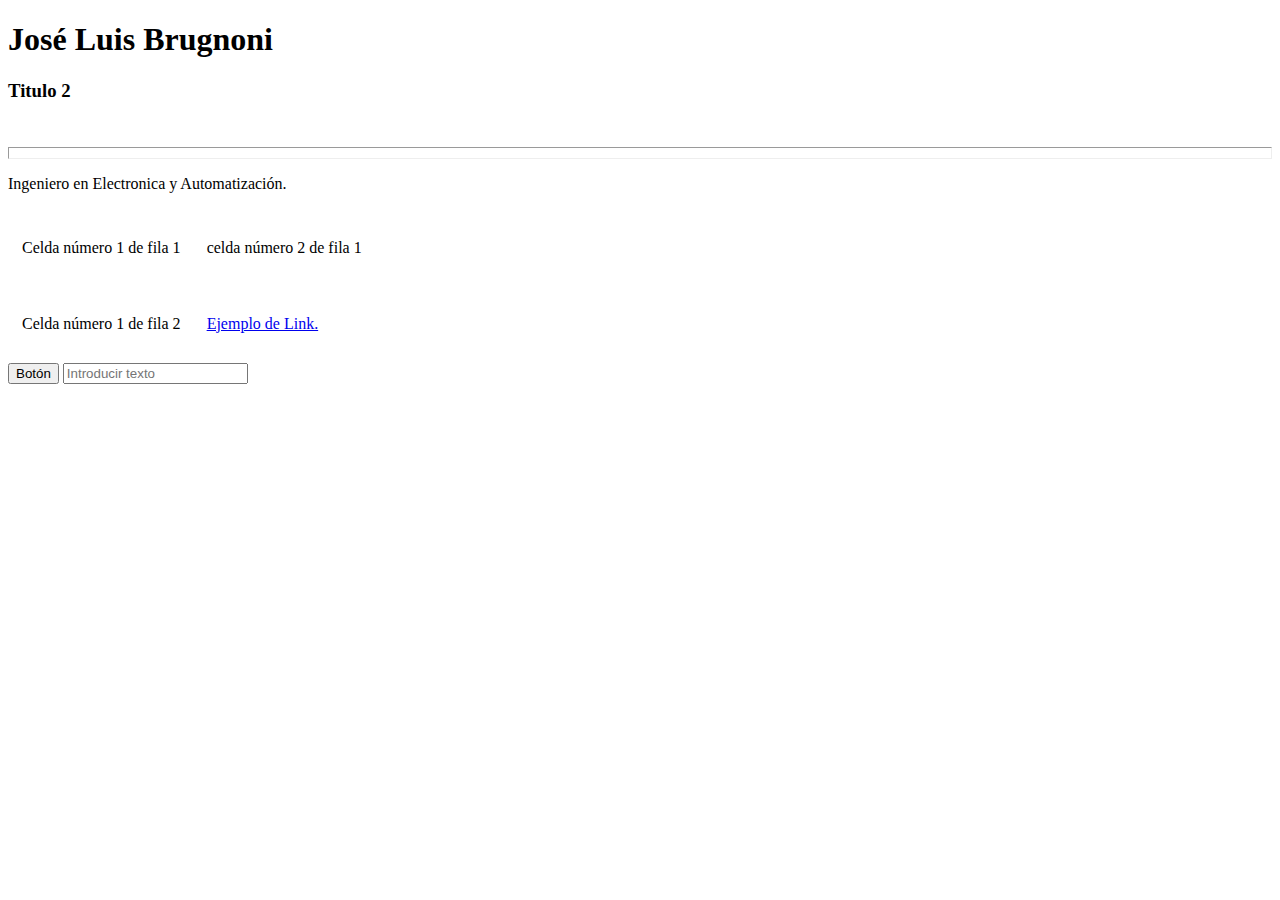
==== 1_basico.html @ 1933d9cf "Este es el primer commit del ejercicio de clase 30/11 Módulo 1" ====
<!DOCTYPE html>
<html xmlns:mso="urn:schemas-microsoft-com:office:office" xmlns:msdt="uuid:C2F41010-65B3-11d1-A29F-00AA00C14882">
    <head>
        <meta charset="utf-8">
        <link rel="icon" type="image/x-icon" href="/favicon.png">
        <title>Jose Luis Brugnoni</title>
</head>

    <body>
        <h1>José Luis Brugnoni</h1>
        <h3>Titulo 2</h3>
        <br />
        <hr size="12">
        <p>Ingeniero en Electronica y Automatización.</p>
        <table cellpadding="12">
            <tr>
                <td>
                    <p> Celda número 1 de fila 1</p>
                </td>
                <td>
                    <p> celda número 2 de fila 1</p>
                </td>
            </tr>
            <tr>
                <td>
                    <p> Celda número 1 de fila 2</p>
                </td>
                <td>
                    <a href="https://google.com"> Ejemplo de Link.</a>
                </td>
            </tr>
        </table>
        <button> Botón</button>
        <input type="text" name="" value="" placeholder="Introducir texto">
    </body>

</html>
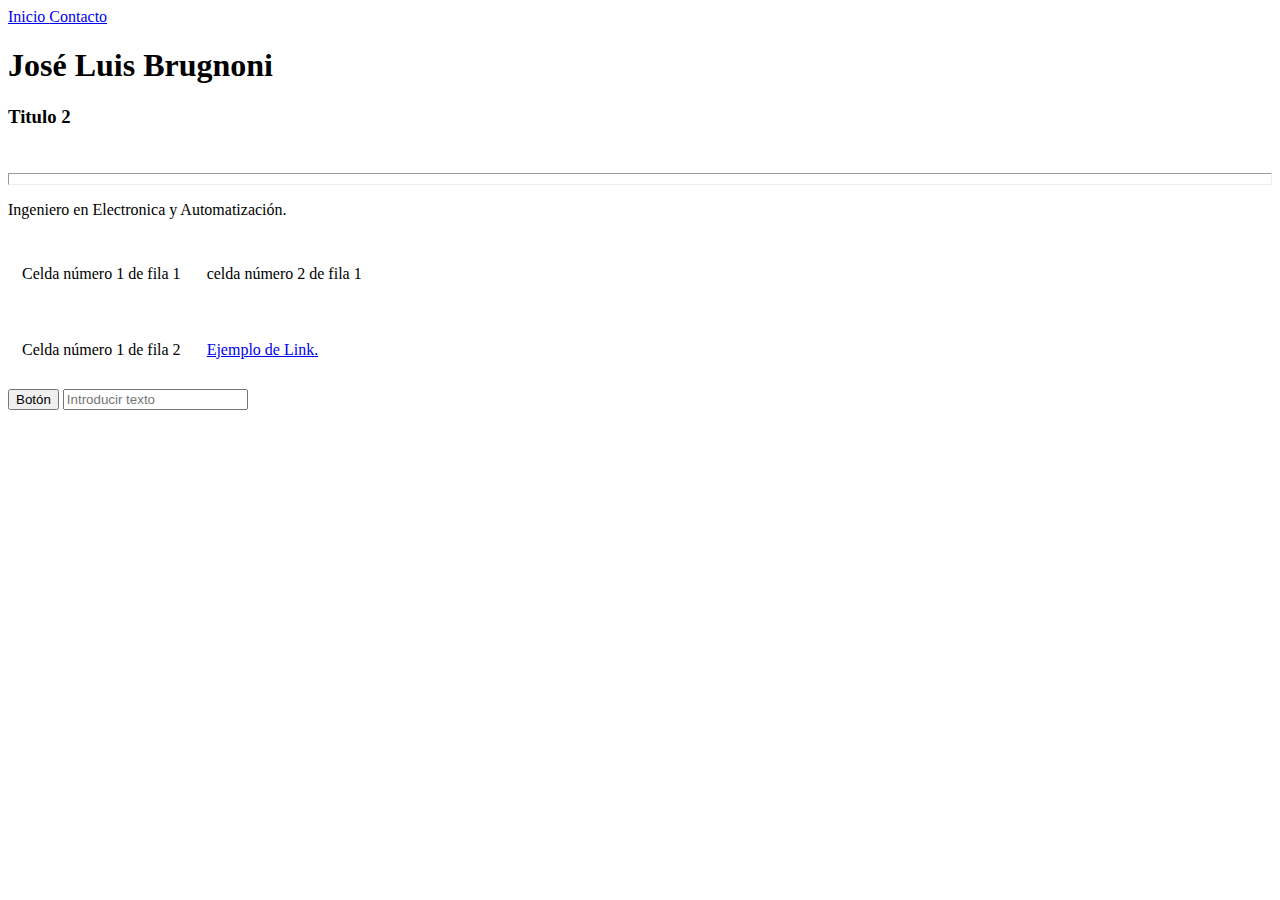
==== commit 05cbf827: "Segundo commit de ejercicio de clase. Se agregaron los links de inicio" ====
--- a/1_basico.html
+++ b/1_basico.html
@@ -7,6 +7,8 @@
 </head>
 
     <body>
+        <a href="./1_basico.html"> Inicio </a>
+        <a href="./contacto.html"> Contacto</a>
         <h1>José Luis Brugnoni</h1>
         <h3>Titulo 2</h3>
         <br />
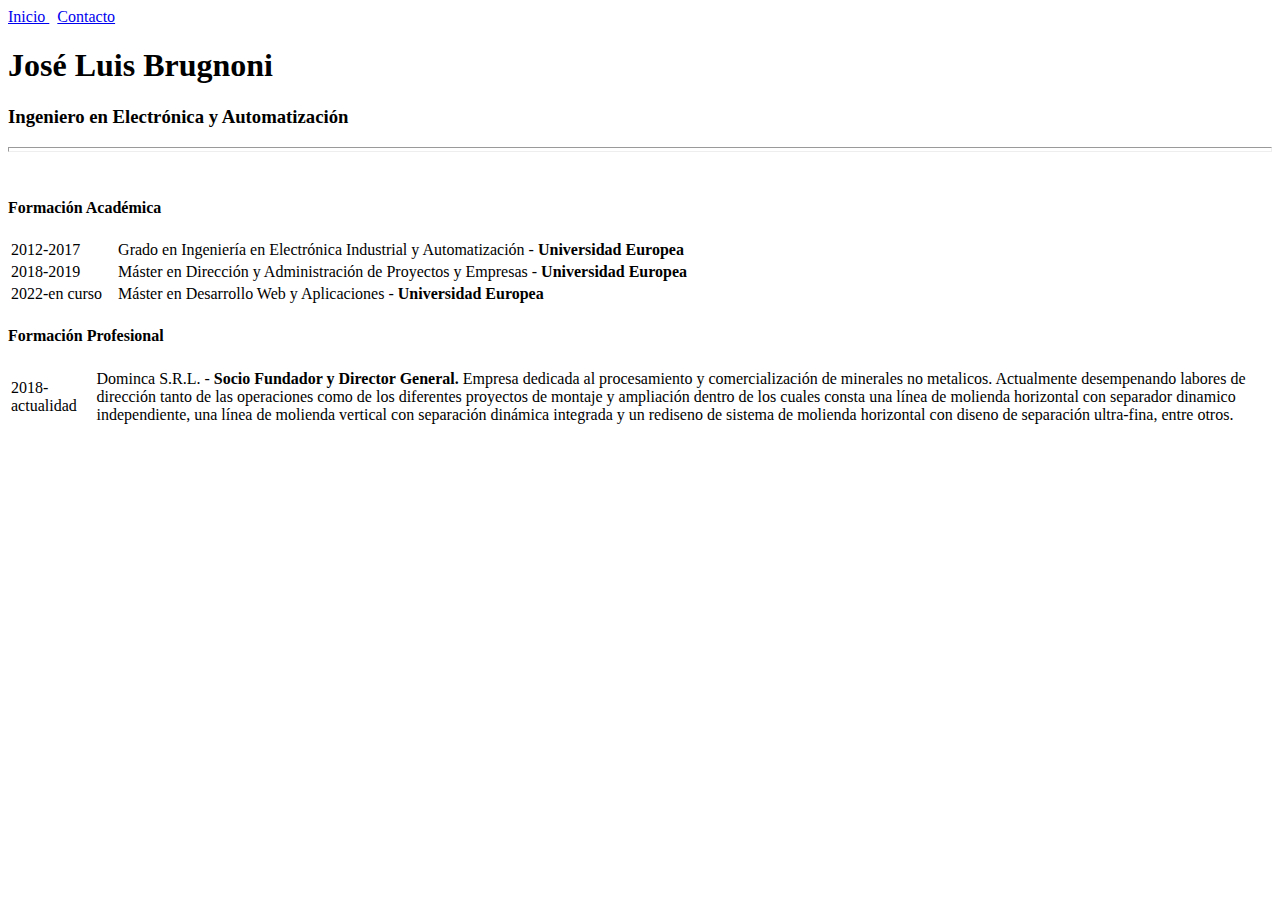
==== commit 6efa43ef: "Commit de trabajo realizado 5/12. Avance de pagina de CV" ====
--- a/1_basico.html
+++ b/1_basico.html
@@ -8,32 +8,53 @@
 
     <body>
         <a href="./1_basico.html"> Inicio </a>
+        <a >&nbsp;</a>
         <a href="./contacto.html"> Contacto</a>
         <h1>José Luis Brugnoni</h1>
-        <h3>Titulo 2</h3>
+        <h3>Ingeniero en Electrónica y Automatización</h3>
+        <hr size="5">
         <br />
-        <hr size="12">
-        <p>Ingeniero en Electronica y Automatización.</p>
-        <table cellpadding="12">
+        <h4> Formación Académica</h4>
+        <table>
             <tr>
                 <td>
-                    <p> Celda número 1 de fila 1</p>
+                    2012-2017 &nbsp;&nbsp;
                 </td>
                 <td>
-                    <p> celda número 2 de fila 1</p>
+                    Grado en Ingeniería en Electrónica Industrial y Automatización - <b>Universidad Europea</b>
                 </td>
             </tr>
             <tr>
                 <td>
-                    <p> Celda número 1 de fila 2</p>
+                    2018-2019 &nbsp;&nbsp;
                 </td>
                 <td>
-                    <a href="https://google.com"> Ejemplo de Link.</a>
+                    Máster en Dirección y Administración de Proyectos y Empresas - <b>Universidad Europea</b>
+                </td>
+            </tr>
+            <tr>
+                <td>
+                    2022-en curso&nbsp;&nbsp;&nbsp;
+                </td>
+                <td>
+                    Máster en Desarrollo Web y Aplicaciones - <b> Universidad Europea</b>
                 </td>
             </tr>
         </table>
-        <button> Botón</button>
-        <input type="text" name="" value="" placeholder="Introducir texto">
+
+        <h4> Formación Profesional</h4>
+        <table>
+            <tr>
+                <td>
+                    2018-actualidad &nbsp;&nbsp;
+                </td>
+                <td>
+                    Dominca S.R.L. - <b>Socio Fundador y Director General.</b> Empresa dedicada al procesamiento y comercialización de minerales no metalicos. 
+                    Actualmente desempenando labores de dirección tanto de las operaciones como de los diferentes proyectos de montaje y ampliación dentro
+                    de los cuales consta una línea de molienda horizontal con separador dinamico independiente, una línea de molienda vertical con separación
+                    dinámica integrada y un rediseno de sistema de molienda horizontal con diseno de separación ultra-fina, entre otros.
+            </tr>
+        </table>
     </body>
 
 </html>
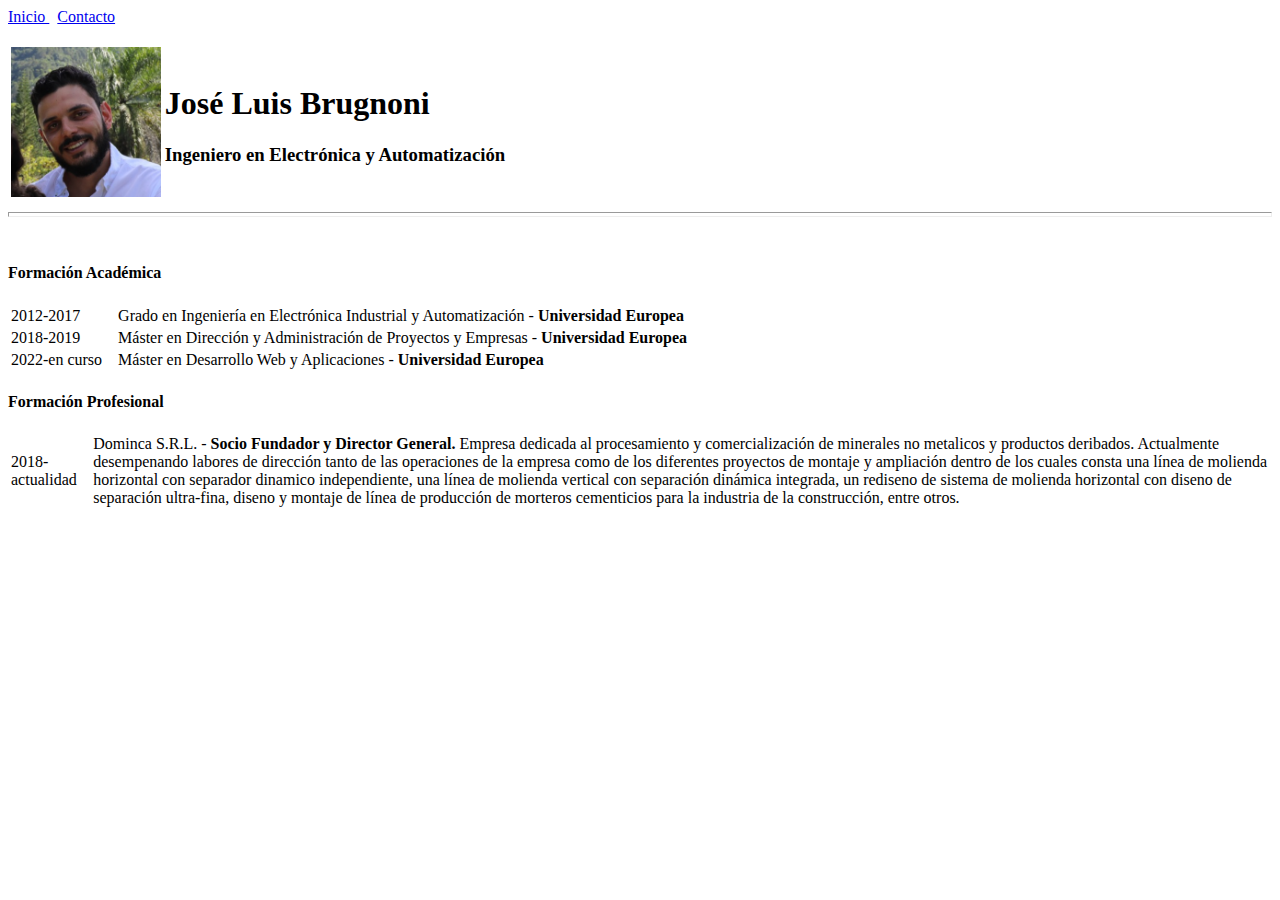
==== commit 0e6d9ac0: "imagen agregada a repositorio y codigo" ====
--- a/1_basico.html
+++ b/1_basico.html
@@ -10,8 +10,23 @@
         <a href="./1_basico.html"> Inicio </a>
         <a >&nbsp;</a>
         <a href="./contacto.html"> Contacto</a>
-        <h1>José Luis Brugnoni</h1>
-        <h3>Ingeniero en Electrónica y Automatización</h3>
+        <br />
+        <br />
+
+        <table>
+            <tr>
+                <td>
+                    <img 
+                    src="imagenes/Imagen1.png"
+                    height="150"
+                    />
+                </td>
+                <td>
+                    <h1>José Luis Brugnoni</h1>
+                    <h3>Ingeniero en Electrónica y Automatización</h3>
+                </td>
+            </tr>
+        </table>
         <hr size="5">
         <br />
         <h4> Formación Académica</h4>
@@ -49,10 +64,8 @@
                     2018-actualidad &nbsp;&nbsp;
                 </td>
                 <td>
-                    Dominca S.R.L. - <b>Socio Fundador y Director General.</b> Empresa dedicada al procesamiento y comercialización de minerales no metalicos. 
-                    Actualmente desempenando labores de dirección tanto de las operaciones como de los diferentes proyectos de montaje y ampliación dentro
-                    de los cuales consta una línea de molienda horizontal con separador dinamico independiente, una línea de molienda vertical con separación
-                    dinámica integrada y un rediseno de sistema de molienda horizontal con diseno de separación ultra-fina, entre otros.
+                    Dominca S.R.L. - <b>Socio Fundador y Director General.</b> Empresa dedicada al procesamiento y comercialización de minerales no metalicos y productos deribados. Actualmente desempenando labores de dirección tanto de las operaciones de la empresa como de los diferentes proyectos de montaje y ampliación dentro de los cuales consta una línea de molienda horizontal con separador dinamico independiente, una línea de molienda vertical con separación dinámica integrada, un rediseno de sistema de molienda horizontal con diseno de separación ultra-fina, diseno y montaje de línea de producción de morteros cementicios para la industria de la construcción, entre otros.
+                </td>
             </tr>
         </table>
     </body>
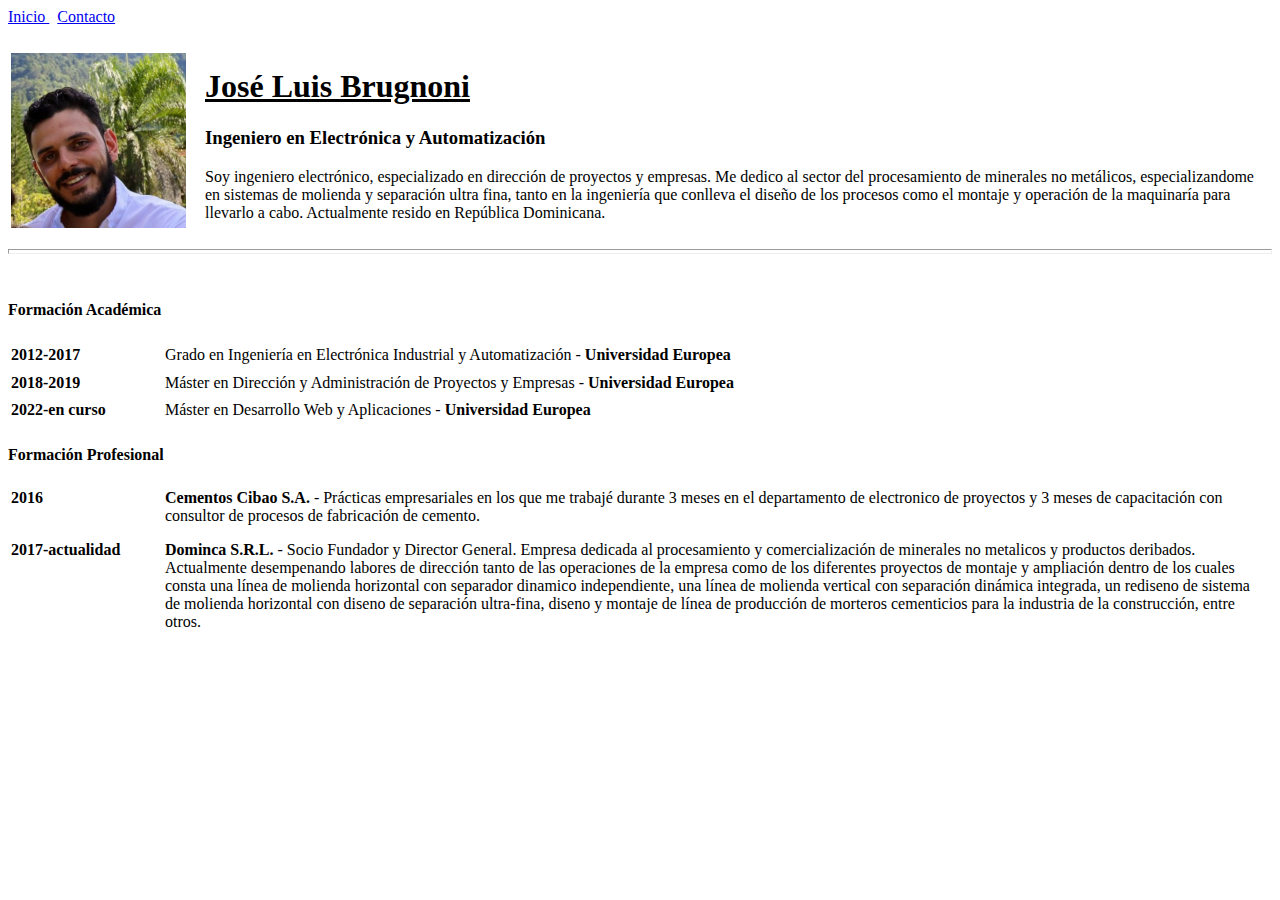
==== commit b3d739ab: "Se completó la información del cv y se agregó un poco edición a la pag en general." ====
--- a/1_basico.html
+++ b/1_basico.html
@@ -15,25 +15,28 @@
 
         <table>
             <tr>
-                <td>
+                <td width="190 pixels">
                     <img 
                     src="imagenes/Imagen1.png"
-                    height="150"
+                    height="175"
                     />
                 </td>
                 <td>
-                    <h1>José Luis Brugnoni</h1>
+                    <h1><u>José Luis Brugnoni</u></h1>
                     <h3>Ingeniero en Electrónica y Automatización</h3>
+                    <p>
+                        Soy ingeniero electrónico, especializado en dirección de proyectos y empresas. Me dedico al sector del procesamiento de minerales no metálicos, especializandome en sistemas de molienda y separación ultra fina, tanto en la ingeniería que conlleva el diseño de los procesos como el montaje y operación de la maquinaría para llevarlo a cabo. Actualmente resido en República Dominicana.
+                    </p>
                 </td>
             </tr>
         </table>
         <hr size="5">
         <br />
         <h4> Formación Académica</h4>
-        <table>
+        <table style="height: 85px">
             <tr>
-                <td>
-                    2012-2017 &nbsp;&nbsp;
+                <td width=" 150 pixels">
+                    <b>2012-2017</b> 
                 </td>
                 <td>
                     Grado en Ingeniería en Electrónica Industrial y Automatización - <b>Universidad Europea</b>
@@ -41,7 +44,7 @@
             </tr>
             <tr>
                 <td>
-                    2018-2019 &nbsp;&nbsp;
+                    <b>2018-2019</b> 
                 </td>
                 <td>
                     Máster en Dirección y Administración de Proyectos y Empresas - <b>Universidad Europea</b>
@@ -49,7 +52,7 @@
             </tr>
             <tr>
                 <td>
-                    2022-en curso&nbsp;&nbsp;&nbsp;
+                    <b>2022-en curso</b>
                 </td>
                 <td>
                     Máster en Desarrollo Web y Aplicaciones - <b> Universidad Europea</b>
@@ -58,13 +61,21 @@
         </table>
 
         <h4> Formación Profesional</h4>
-        <table>
-            <tr>
-                <td>
-                    2018-actualidad &nbsp;&nbsp;
+        <table >
+            <tr style="height: 50px; vertical-align: top;">
+                <td width=" 150 pixels">
+                    <b>2016</b>
                 </td>
                 <td>
-                    Dominca S.R.L. - <b>Socio Fundador y Director General.</b> Empresa dedicada al procesamiento y comercialización de minerales no metalicos y productos deribados. Actualmente desempenando labores de dirección tanto de las operaciones de la empresa como de los diferentes proyectos de montaje y ampliación dentro de los cuales consta una línea de molienda horizontal con separador dinamico independiente, una línea de molienda vertical con separación dinámica integrada, un rediseno de sistema de molienda horizontal con diseno de separación ultra-fina, diseno y montaje de línea de producción de morteros cementicios para la industria de la construcción, entre otros.
+                    <b> Cementos Cibao S.A.</b> - Prácticas empresariales en los que me trabajé durante 3 meses en el departamento de electronico de proyectos y 3 meses de capacitación con consultor de procesos de fabricación de cemento.
+                </td>
+            </tr>
+            <tr   style="vertical-align: top;">
+                <td>
+                    <b>2017-actualidad</b>
+                </td>
+                <td>
+                    <b>Dominca S.R.L.  </b>- Socio Fundador y Director General. Empresa dedicada al procesamiento y comercialización de minerales no metalicos y productos deribados. Actualmente desempenando labores de dirección tanto de las operaciones de la empresa como de los diferentes proyectos de montaje y ampliación dentro de los cuales consta una línea de molienda horizontal con separador dinamico independiente, una línea de molienda vertical con separación dinámica integrada, un rediseno de sistema de molienda horizontal con diseno de separación ultra-fina, diseno y montaje de línea de producción de morteros cementicios para la industria de la construcción, entre otros.
                 </td>
             </tr>
         </table>
